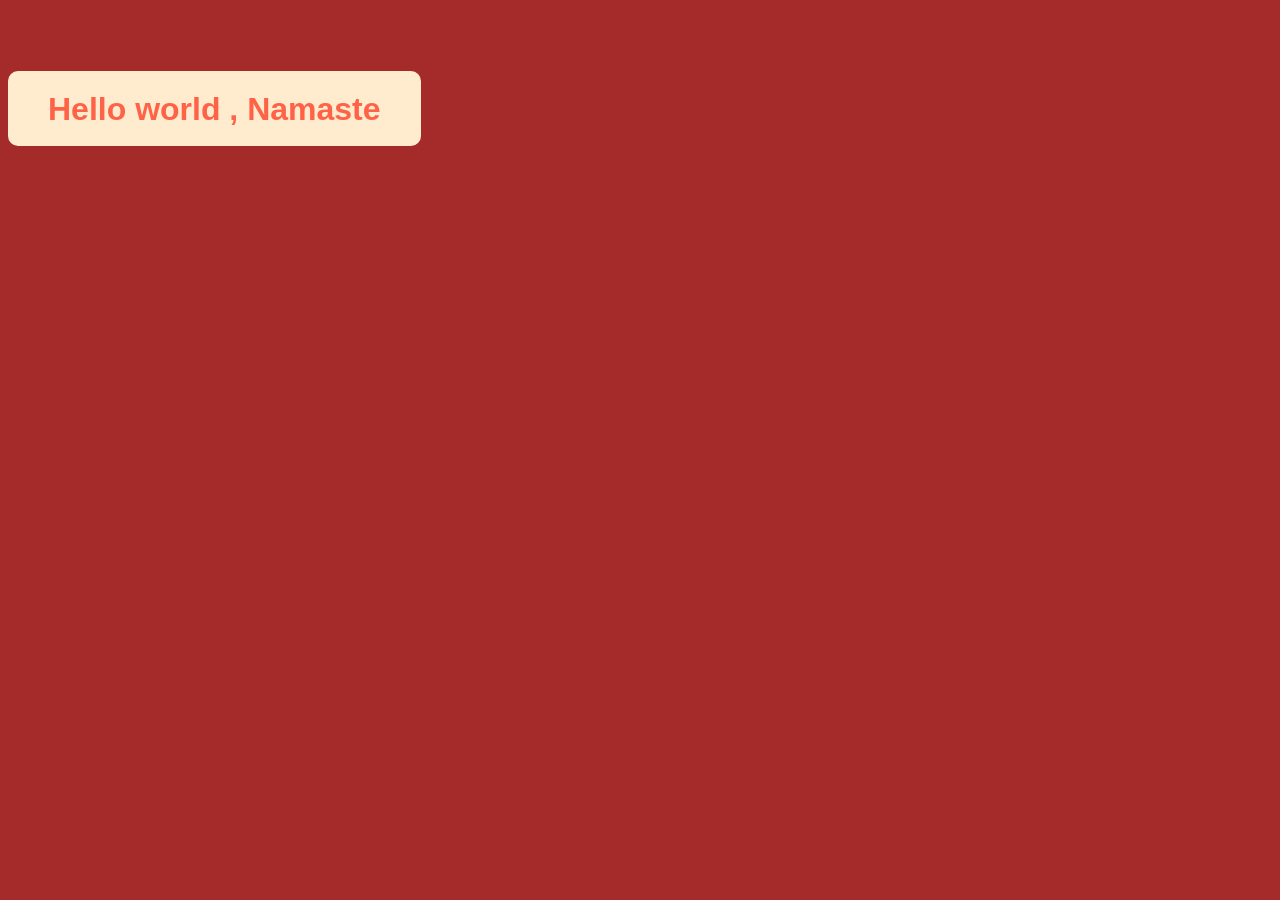
==== index.html @ 9be47970 "abhishek" ====
<!DOCTYPE html>
<html lang="en">
<head>
    <meta charset="UTF-8">
    <meta name="viewport" content="width=device-width, initial-scale=1.0">
    <title>Hello world</title>
    <style>
        body {
            display:flex;
            font-family: Arial, sans-serif;
            text-align: center;
            margin-top: 50px;
            background-color:brown;
            height: 13vh;
         }
         h1{
            color:tomato;
            background-color:blanchedalmond;
            padding: 20px 40px;
            border-radius: 10px;
}
    </style>
</head>
<body>
    <h1>Hello world , Namaste</h1>
</body>
</html>
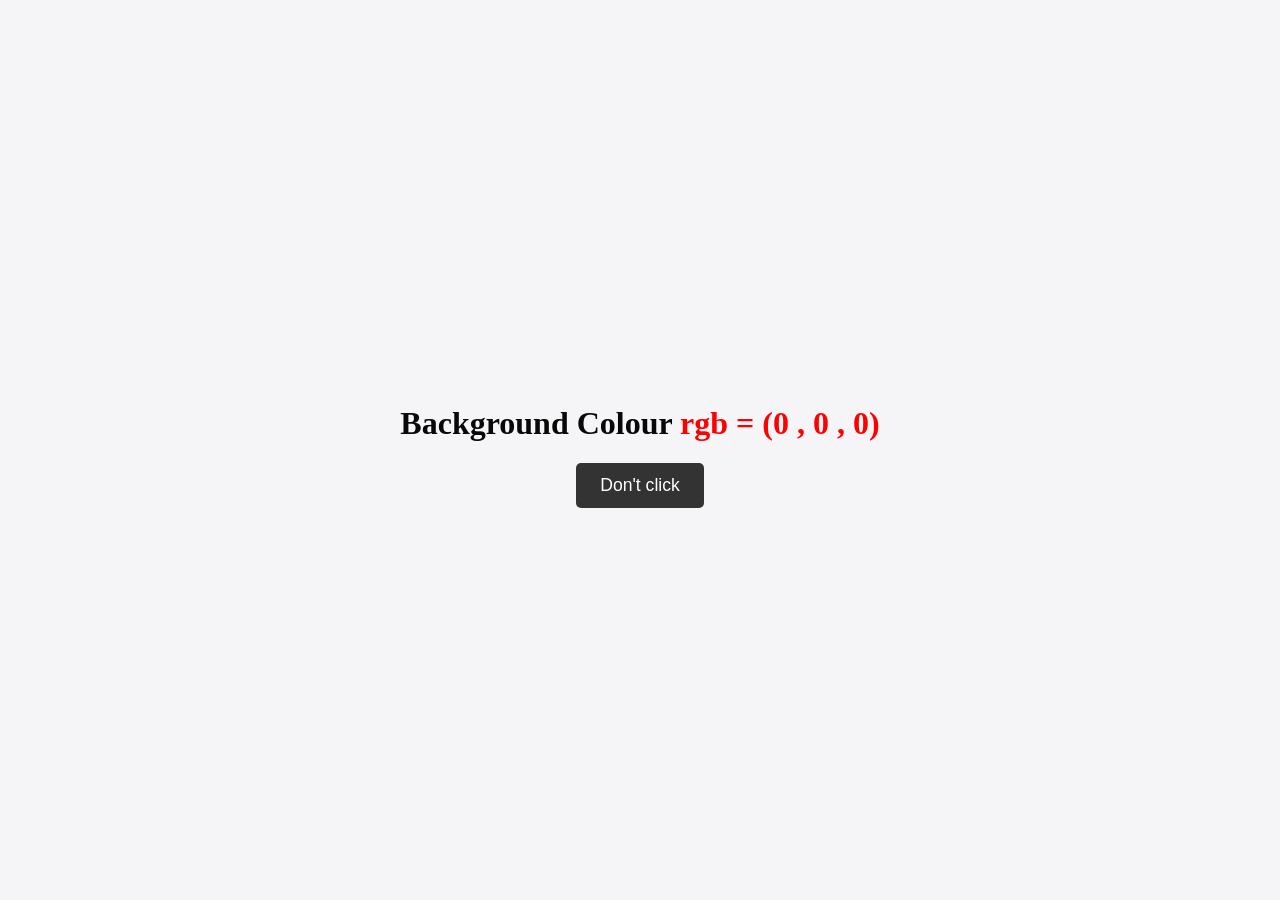
==== commit d811e395: "Rename task4.html to index.html" ====
--- a/index.html
+++ b/index.html
@@ -3,25 +3,14 @@
 <head>
     <meta charset="UTF-8">
     <meta name="viewport" content="width=device-width, initial-scale=1.0">
-    <title>Hello world</title>
-    <style>
-        body {
-            display:flex;
-            font-family: Arial, sans-serif;
-            text-align: center;
-            margin-top: 50px;
-            background-color:brown;
-            height: 13vh;
-         }
-         h1{
-            color:tomato;
-            background-color:blanchedalmond;
-            padding: 20px 40px;
-            border-radius: 10px;
-}
-    </style>
+    <title>Document</title>
+    <link rel="stylesheet" href="homework.css">
 </head>
 <body>
-    <h1>Hello world , Namaste</h1>
+    <div id="my-div">
+    <h1><b>Background Colour <span id="me"> rgb = (0 , 0 , 0)</span> </b></h1>
+    <button id="my-button" onclick="change1()">Don't click</button>
+    <script src="homework.js"></script>
+    </div>
 </body>
-</html>+</html>
--- a/homework.css
+++ b/homework.css
@@ -0,0 +1,40 @@
+body {
+    margin: 0;
+    padding: 0;
+    height : 99vh;
+    display : flex;
+    align-items: center;
+    justify-content: center;
+    transition : background-color 0.3 ease ;
+    background-color: rgb(245, 245, 248);
+}
+.my-div {
+    text-align: center;
+    background-color: rgb(207, 125, 23);
+    border-radius: 15px;
+    padding: 40px;
+}
+h1{
+    font-size: 2rem;
+    color: rgb(8, 8, 8);
+}
+button {
+    padding: 12px 24px;
+    font-size: 1.1rem;
+    color: white;
+    background-color: #333;
+    border: none;
+    border-radius: 5px;
+    cursor: pointer;
+    transition: background-color 0.2s ease;
+
+    display:flex;
+    margin: 0 auto;
+}
+
+button:hover {
+    background-color: #555;
+}
+#me {
+    color: red;
+}
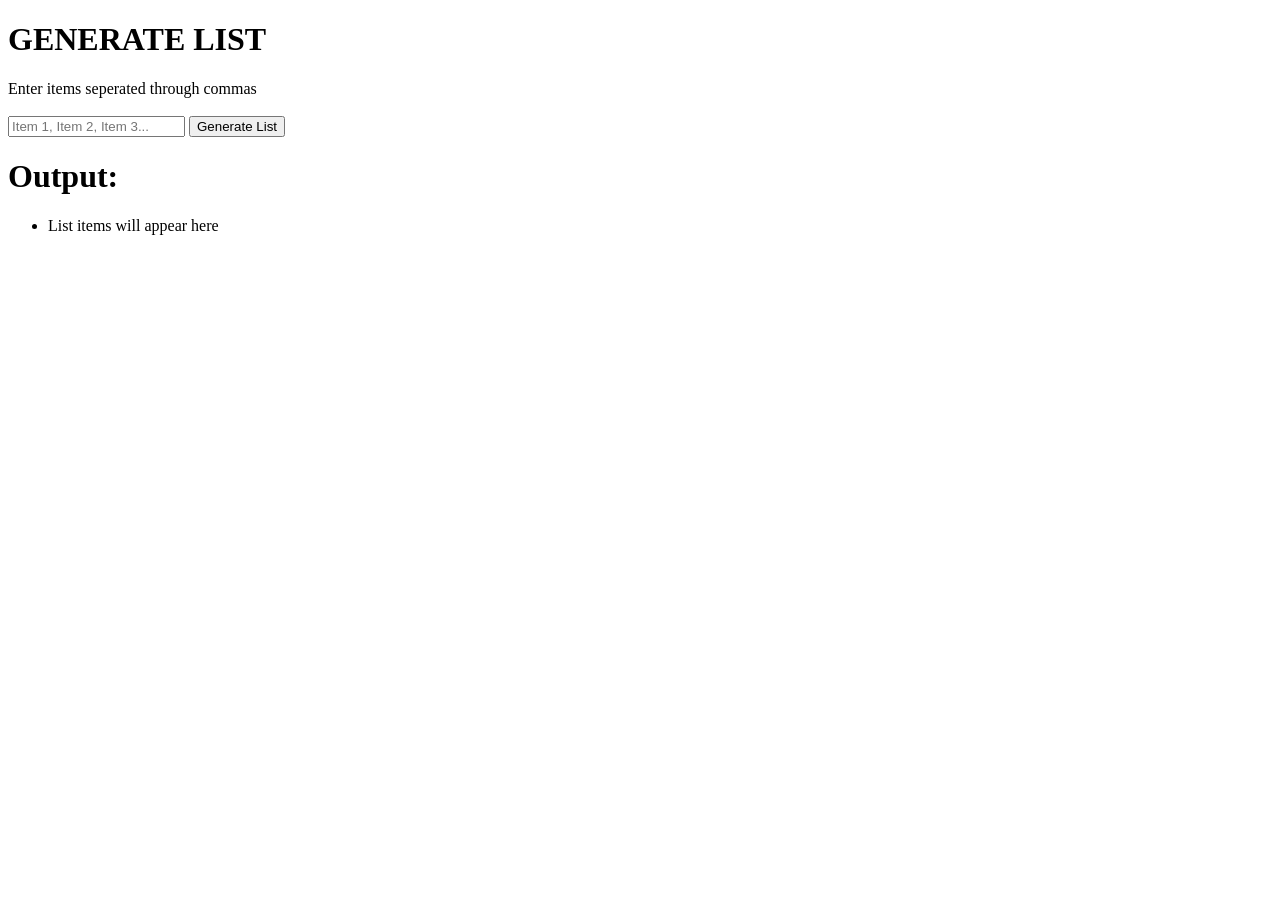
==== commit 07855e83: "Add files via upload" ====
--- a/index.html
+++ b/index.html
@@ -4,13 +4,18 @@
     <meta charset="UTF-8">
     <meta name="viewport" content="width=device-width, initial-scale=1.0">
     <title>Document</title>
-    <link rel="stylesheet" href="homework.css">
+    <link rel="stylesheet" href="style.css">
 </head>
 <body>
-    <div id="my-div">
-    <h1><b>Background Colour <span id="me"> rgb = (0 , 0 , 0)</span> </b></h1>
-    <button id="my-button" onclick="change1()">Don't click</button>
-    <script src="homework.js"></script>
-    </div>
+    <h1>GENERATE LIST</h1>
+    <p1>Enter items seperated through commas</p1>
+    <br><br>
+    <input id="hello" type="text" placeholder="Item 1, Item 2, Item 3...">
+    <button id="submitBtn">Generate List</button>
+    <h1>Output:</h1>
+    <ul id="outputList" onclick="processInput()">
+        <li>List items will appear here</li>
+    </ul>
+    <script src="script.js"></script>
 </body>
-</html>
+</html>
